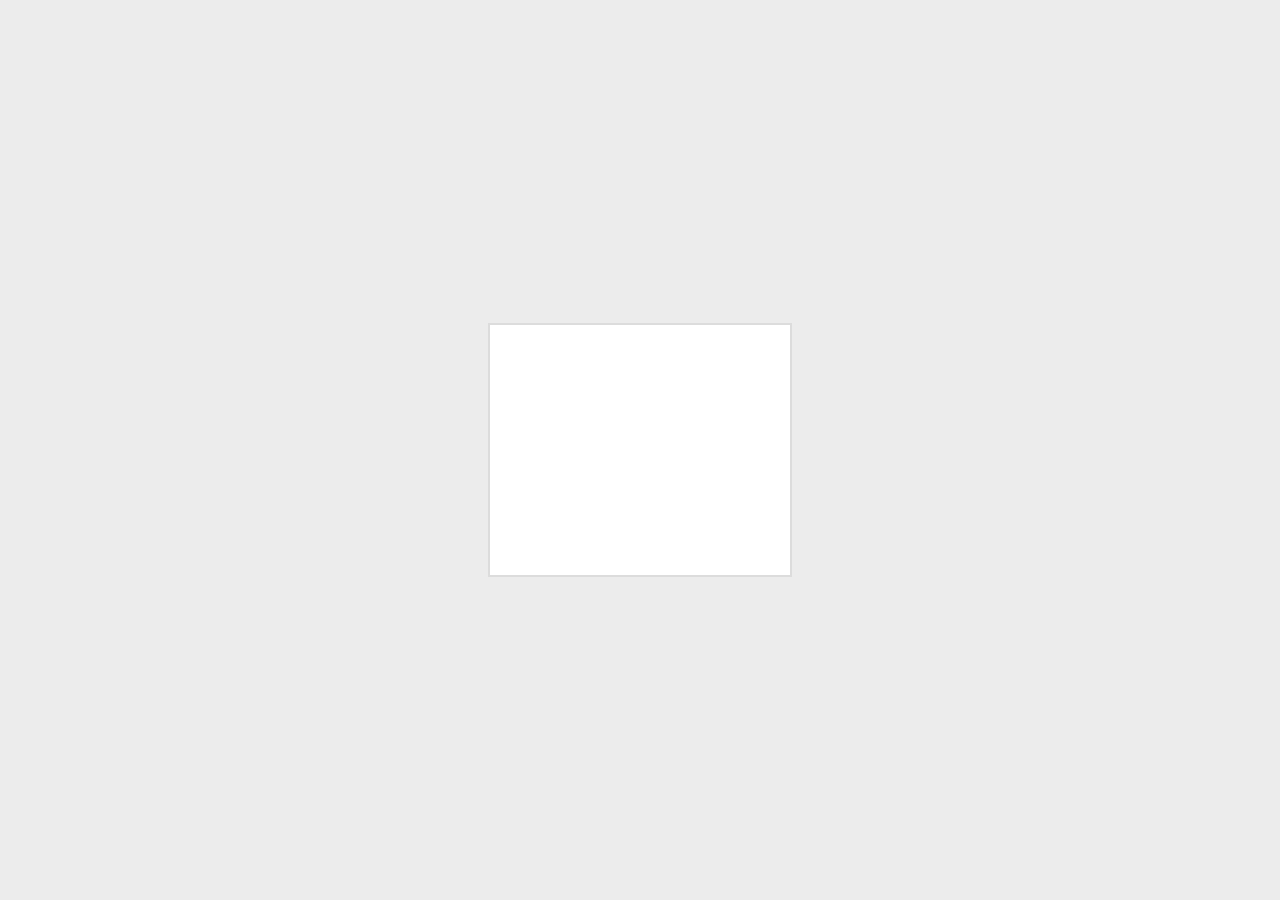
==== task_1/resolve/index.html @ 1baa2af8 "Init task 1 challenge" ====
<!DOCTYPE html>
<html lang="en">
<head>
    <meta charset="UTF-8">
    <meta name="viewport" content="width=device-width, initial-scale=1.0">
    <title>Task 1</title>
    <link rel="stylesheet" href="./style.css" />
</head>
<body>
    <div id="banner">

    </div>
</body>
</html>
---- task_1/resolve/style.css ----
/* Reset */
* {
    margin: 0;
    padding: 0;
}

body {
    background-color: #ececec;

    width: 100%;
    height: 100vh;

    display: flex;
    justify-content: center;
    align-items: center;
}

#banner {
    width: 300px;
    height: 250px;
    background-color: #fff;

    border: 2px solid #DCDCDC;
}
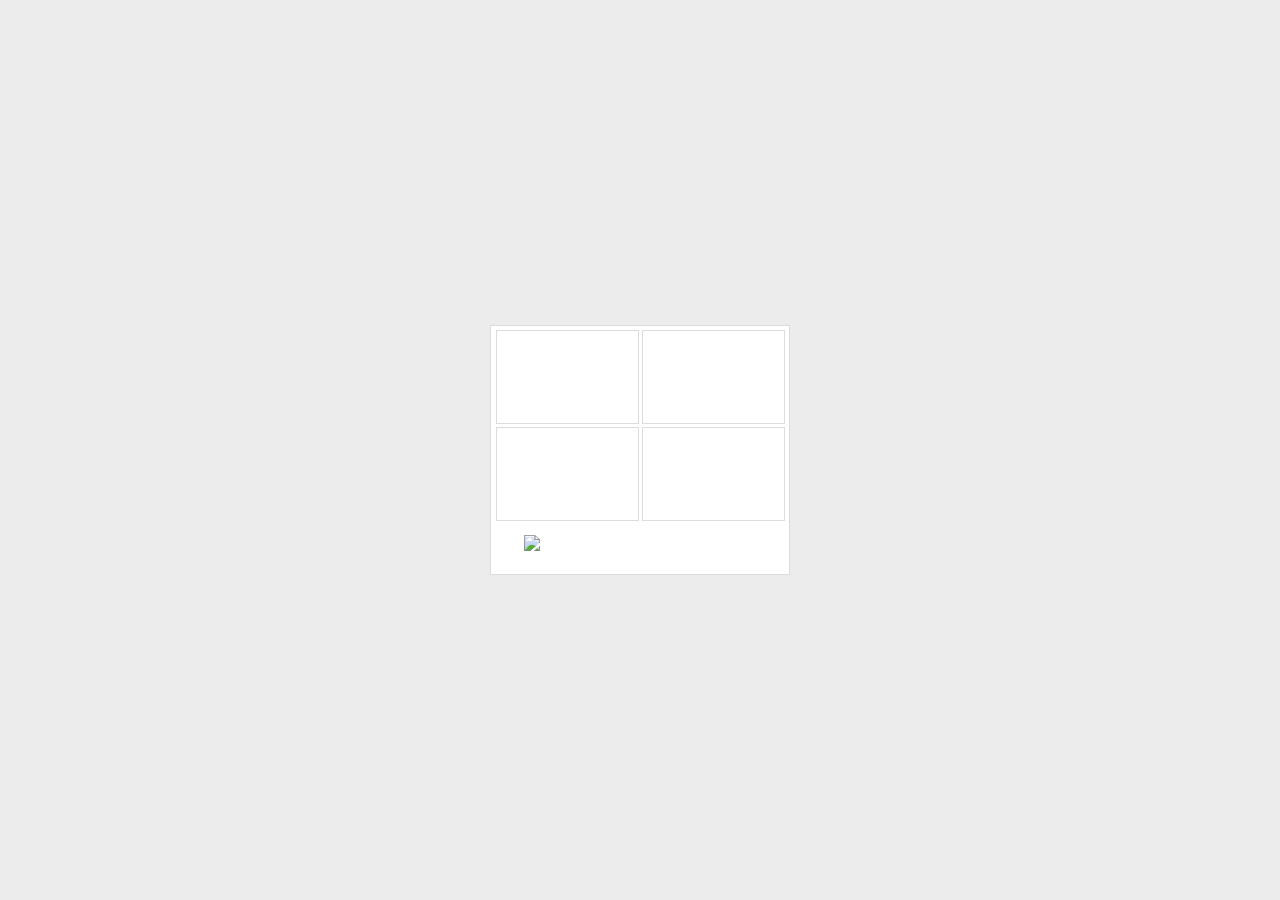
==== commit 4675cbf1: "Build the style base" ====
--- a/task_1/resolve/index.html
+++ b/task_1/resolve/index.html
@@ -8,7 +8,15 @@
 </head>
 <body>
     <div id="banner">
-
+        <div id="content">
+            <div class="content-item"></div>
+            <div class="content-item"></div>
+            <div class="content-item"></div>
+            <div class="content-item"></div>
+        </div>
+        <div id="brand">
+            <img src="https://rekrutacja.webdeveloper.rtbhouse.net/files/logo_rtb.png" />
+        </div>
     </div>
 </body>
 </html>--- a/task_1/resolve/style.css
+++ b/task_1/resolve/style.css
@@ -2,6 +2,7 @@
 * {
     margin: 0;
     padding: 0;
+    box-sizing: border-box;
 }
 
 body {
@@ -20,5 +21,31 @@
     height: 250px;
     background-color: #fff;
 
-    border: 2px solid #DCDCDC;
+    border: 1px solid #DCDCDC;
+}
+
+#content {
+    display: flex;
+    flex-wrap: wrap;
+    gap: 3px;    
+    justify-content: center;
+    margin-top: 4px;
+}
+
+#content .content-item {
+    width: 143px;
+    height: 94px;
+    background-color: #fff;
+    border: 1px solid #DCDCDC;
+}
+
+#brand {
+    padding: 4px;
+    display: flex;
+    justify-content: center;
+    margin-top: 10px;
+}
+
+#brand img {
+    width: 80%;
 }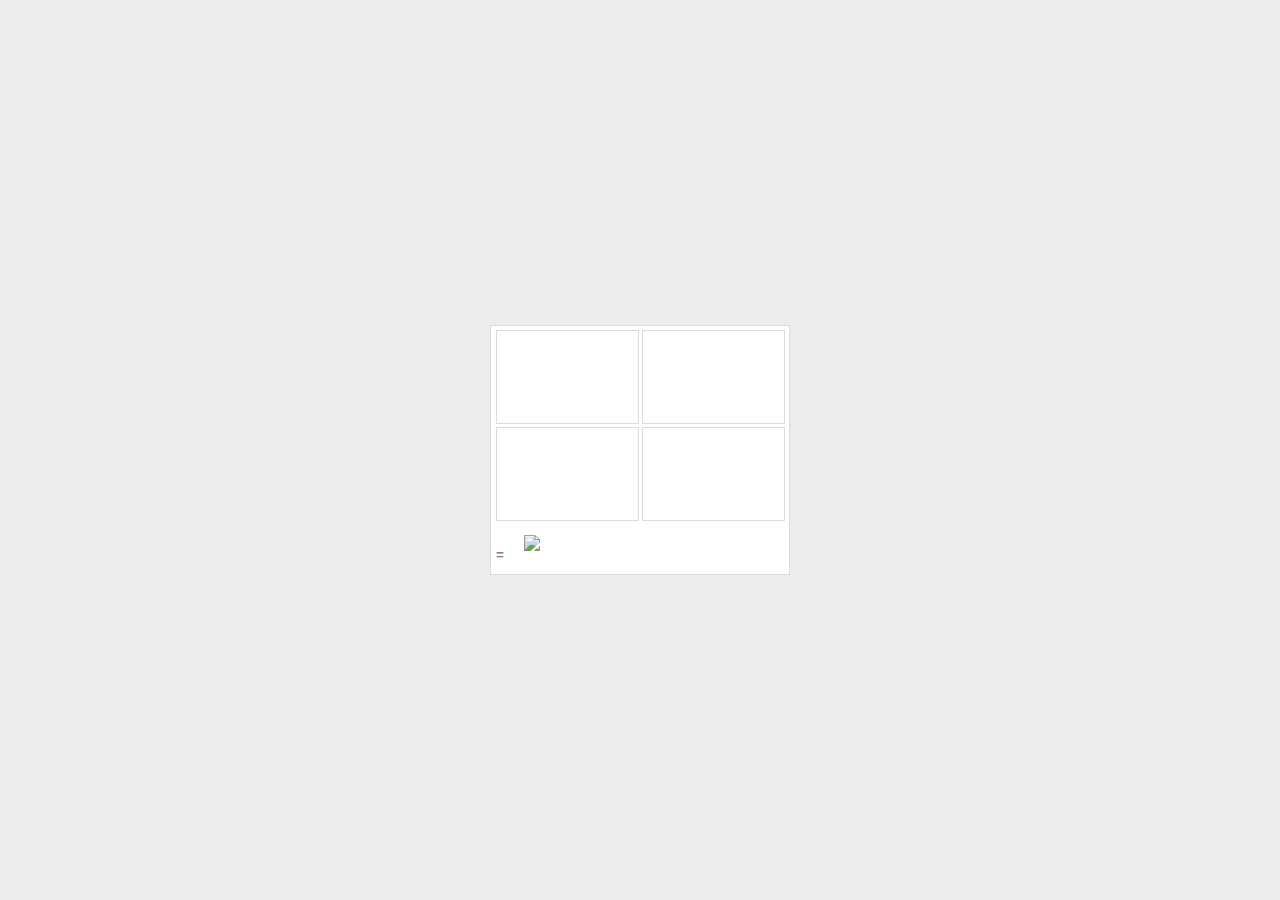
==== commit 98b02d1c: "Add button on footer" ====
--- a/task_1/resolve/index.html
+++ b/task_1/resolve/index.html
@@ -15,8 +15,11 @@
             <div class="content-item"></div>
         </div>
         <div id="brand">
-            <img src="https://rekrutacja.webdeveloper.rtbhouse.net/files/logo_rtb.png" />
+            <img id="brand-logo" />
         </div>
+        <button>=</button>
     </div>
+
+    <script src="./script.js"></script>
 </body>
 </html>--- a/task_1/resolve/style.css
+++ b/task_1/resolve/style.css
@@ -24,6 +24,7 @@
     border: 1px solid #DCDCDC;
 }
 
+/* Content */
 #content {
     display: flex;
     flex-wrap: wrap;
@@ -33,12 +34,33 @@
 }
 
 #content .content-item {
+    max-width: 143px;
     width: 143px;
+    max-height: 94px;
     height: 94px;
+
     background-color: #fff;
     border: 1px solid #DCDCDC;
+
+    display: flex;
+    justify-content: center;
+    flex-direction: column;
 }
 
+#content .content-item img {
+    object-fit: contain;
+    max-height: 70px;
+}
+
+#content .content-item p {
+    text-align: center;
+    font-size: 10px;
+    font-family: Arial, Helvetica, sans-serif;
+    font-weight: 600;
+    margin-top: 5px;
+}
+
+/* Brand */
 #brand {
     padding: 4px;
     display: flex;
@@ -48,4 +70,16 @@
 
 #brand img {
     width: 80%;
+}
+
+/* Footer Button */
+#banner button {
+    position: relative;
+    bottom: 10px;
+    left: 5px;
+
+    border: none;
+    background-color: transparent;
+    font-weight: bold;
+    color: gray;
 }